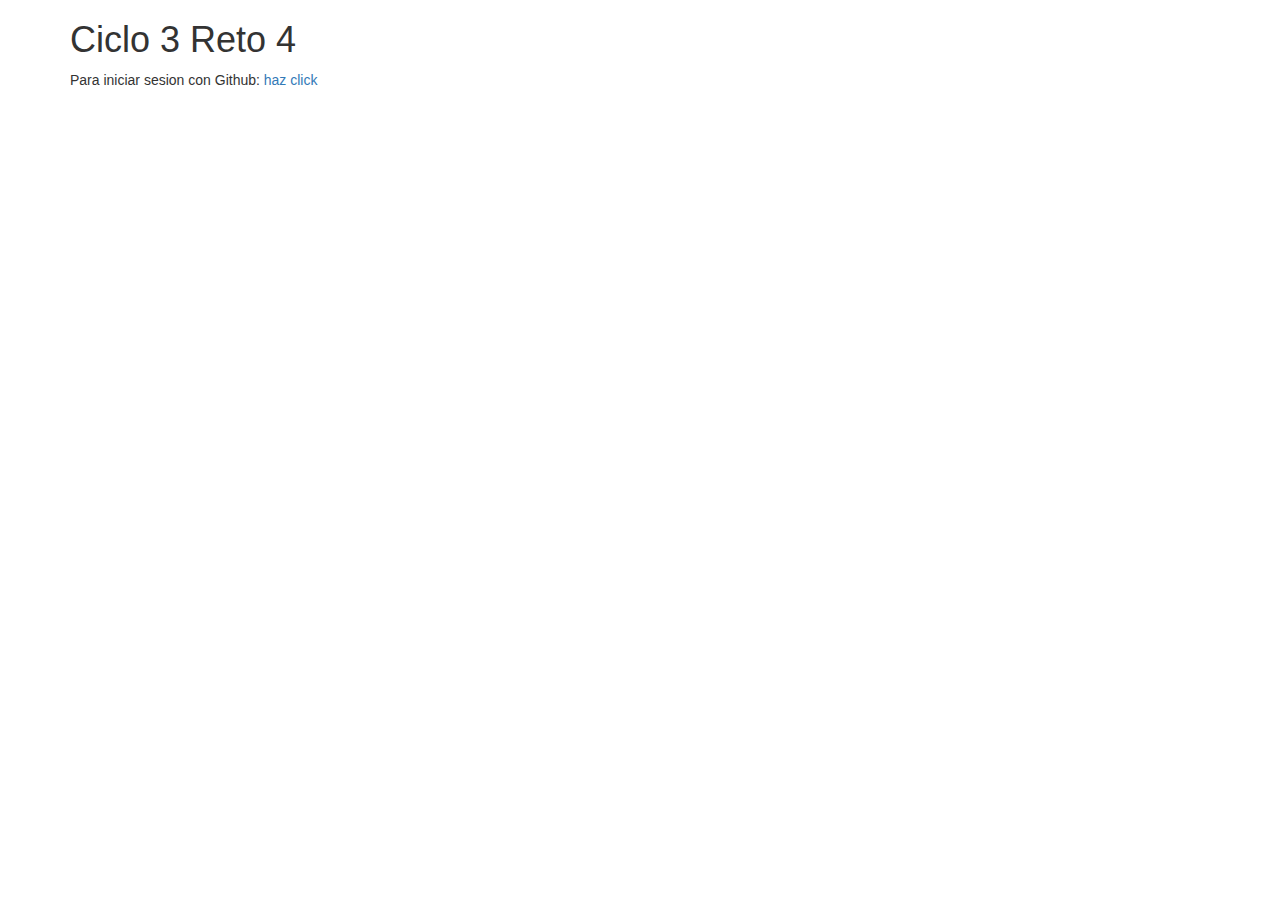
==== index.html @ 9a2d0612 "Merge pull request #5 from dibiermarinmt/main" ====
<!doctype html>
<html lang="es">

    <head>

        <meta charset="utf-8"/>
        <meta http-equiv="X-UA-Compatible" content="IE=edge"/>
        <title>Demo</title>
        <meta name="description" content=""/>
        <meta name="viewport" content="width=device-width"/>
        <base href="/"/>
        <link rel="stylesheet" type="text/css" href="/webjars/bootstrap/css/bootstrap.min.css"/>
        <script type="text/javascript" src="/webjars/jquery/jquery.min.js"></script>
        <script type="text/javascript" src="/webjars/bootstrap/js/bootstrap.min.js"></script>
        <link href="https://cdn.jsdelivr.net/npm/bootstrap@5.1.3/dist/css/bootstrap.min.css" rel="stylesheet" integrity="sha384-1BmE4kWBq78iYhFldvKuhfTAU6auU8tT94WrHftjDbrCEXSU1oBoqyl2QvZ6jIW3" crossorigin="anonymous">
        <link rel="stylesheet" href="https://maxcdn.bootstrapcdn.com/bootstrap/3.4.1/css/bootstrap.min.css">
        <script src="https://ajax.googleapis.com/ajax/libs/jquery/3.5.1/jquery.min.js"></script>
        <script src="https://maxcdn.bootstrapcdn.com/bootstrap/3.4.1/js/bootstrap.min.js"></script>
        <script src="js/indexFunctions.js"></script>
    </head>
    <body> 

        <div class ="container">

            <h1>Ciclo 3 Reto 4</h1>

        </div>
        <div class="container unauthenticated">
            Para iniciar sesion con Github:
            <a href="/oauth2/authorization/github">haz click</a>

        </div>
        <div class="container authenticated" style="display:none">


            <div class ="container">

                Autenticado como: <span id="user"></span>"
                <h1>SERVICIOS</h1>
            </div>


            <div class ="container"><div class="row" id="indice">


                    <div class="card m-2" style="width: 25rem;" id="cardSpecialty">
                        <div class="card-body">

                            <h5 class="card-tittle">
                                <b>Especialidad</b>
                            </h5>
                            <h6 class="card-subtittle">
                                Funciones
                            </h6>

                            <p>Creacion, edicion y muestra de Especialidades</p>
                            <button type="button" class="btn btn-success" data-toggle="collapse" data-target="#demo" onclick="mostrarPagSpec()">Menu Especialidad</button>

                            <div class="container" id="contSpecialty2">

                                <div id="demo" class="collapse" >

                                    <div class="container" id="contSpecialty" style=width:80rem>

                                    </div>

                                </div>
                            </div>
                        </div>
                    </div>


                    &nbsp&nbsp&nbsp

                    <div class="card m-2" style="width: 25rem;" id="cardAdmin">
                        <div class="card-body">

                            <h5 class="card-tittle">
                                <b>Administrador</b>
                            </h5>
                            <h6 class="card-subtittle">
                                Funciones
                            </h6>

                            <p>Creacion, edicion y muestra de Administradores</p>
                            <button type="button" class="btn btn-success" data-toggle="collapse" data-target="#demoAdmin" onclick="mostrarPagAdmin()">Menu Administradores</button>
                            <div class="container" id="contAdmin2">

                                <div id="demoAdmin" class="collapse" >

                                    <div class="container" id="contAdmin" style=width:80%>

                                    </div>

                                </div>
                            </div>
                        </div>
                    </div>
                    &nbsp&nbsp&nbsp
                    <div class="card m-2" style="width: 25rem;" id="cardClient">
                        <div class="card-body">

                            <h5 class="card-tittle">
                                <b>Cliente</b>
                            </h5>
                            <h6 class="card-subtittle">
                                Funciones
                            </h6>

                            <p>Creacion, edicion y muestra de Clientes</p>
                            <button type="button" class="btn btn-success" data-toggle="collapse" data-target="#demoClient" onclick="mostrarPagClient()">Menu de Clientes</button>
                            <div class="container" id="contClient2">

                                <div id="demoClient" class="collapse" >

                                    <div class="container" id="contClient" style=width:80%>

                                    </div>

                                </div>
                            </div>
                        </div>
                    </div>

                    &nbsp&nbsp&nbsp
                    <div class="card m-2" style="width: 25rem;" id="cardDoctor">
                        <div class="card-body">

                            <h5 class="card-tittle">
                                <b>Doctor</b>
                            </h5>
                            <h6 class="card-subtittle">
                                Funciones
                            </h6>

                            <p>Creacion, edicion y muestra de Doctores</p>
                            <button type="button" class="btn btn-success" data-toggle="collapse" data-target="#demoDoctor" onclick="mostrarPagDoctor()">Menu de Doctores</button>
                            <div class="container" id="contDoctor2">

                                <div id="demoDoctor" class="collapse" >

                                    <div class="container" id="contDoctor" style=width:80%>

                                    </div>

                                </div>
                            </div>
                        </div>
                    </div>
                    
                    <!--div class="card m-2" style="width: 25rem;" id="cardDoctor">
                        <div class="card-body">

                            <h5 class="card-tittle">
                                <b>Doctor</b>
                            </h5>
                            <h6 class="card-subtittle">
                                Funciones
                            </h6>

                            <p>Creacion, edicion y muestra de Doctores</p>
                            
                            <button type="button" class="btn btn-success" data-toggle="collapse" data-target="#demoDoctor" onclick="mostrarPagDoctor()">Menu de Doctores</button>
                            
                            <div class="container" id="contDoctor2">

                                <div id="demoDoctor" class="collapse" >

                                    <div class="container" id="contDoctor" style=width:80rem>

                                    </div>

                                </div>
                            </div>
                            
                        </div>

                    </div-->

                    &nbsp&nbsp&nbsp
                    <div class="card m-2" style="width: 25rem;" id="cardMessage">
                        <div class="card-body">

                            <h5 class="card-tittle">
                                <b>Mensaje</b>
                            </h5>
                            <h6 class="card-subtittle">
                                Funciones
                            </h6>

                            <p>Creacion, edicion y muestra de Mensajes</p>
                            
                            <button type="button" class="btn btn-success" data-toggle="collapse" data-target="#demoMessage" onclick="mostrarPagMessage()">Menu de Mensajes</button>
                            
                            <div class="container" id="contMessage2">

                                <div id="demoMessage" class="collapse" >

                                    <div class="container" id="contMessage" style=width:80rem>

                                    </div>

                                </div>
                            </div>
                        </div>
                    </div>

                    &nbsp&nbsp&nbsp
                    <div class="card m-2" style="width: 25rem;" id="cardReservation">
                        <div class="card-body">

                            <h5 class="card-tittle">
                                <b>Reservacion</b>
                            </h5>
                            <h6 class="card-subtittle">
                                Funciones
                            </h6>

                            <p>Creacion, edicion, muestra de Reservaciones y Calificaciones</p>
                            
                            <button type="button" class="btn btn-success" data-toggle="collapse" data-target="#demoReservation" onclick="mostrarPagReservation()">Menu de Reservaciones</button>
                            
                            <div class="container" id="contReservation2">

                                <div id="demoReservation" class="collapse" >

                                    <div class="container" id="contReservation" style=width:80rem>

                                    </div>

                                </div>
                            </div>
                            

                        </div>
                    </div>

                </div>

            </div>


    </body>

    <script type="text/javascript">

        $.get("/user", function (data) {

            $("#user").html(data.name)
            $(".unauthenticated").hide()
            $(".authenticated").show()

        });

    </script>
</html>
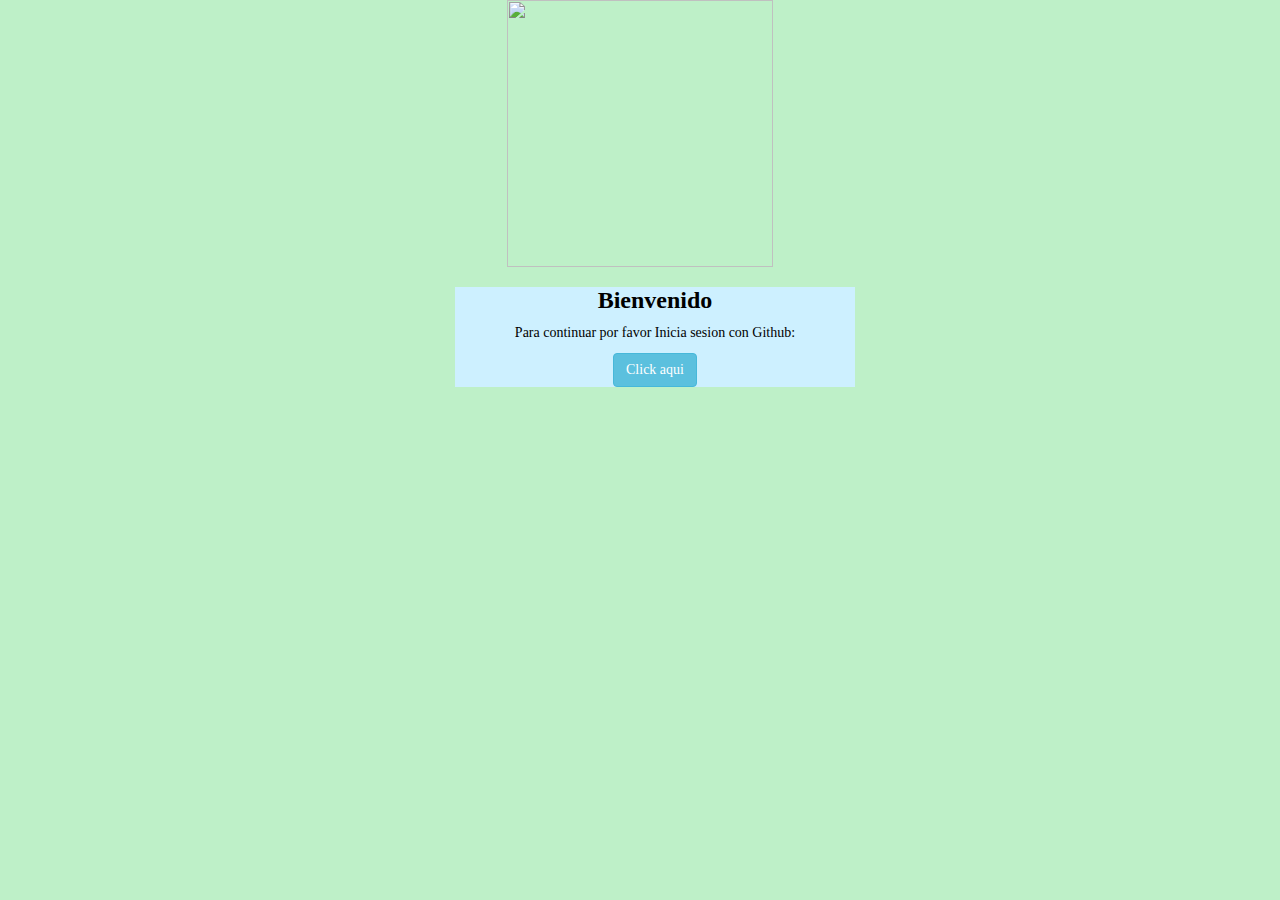
==== commit 9eeb38c4: "arreglo de css e ip" ====
--- a/index.html
+++ b/index.html
@@ -17,26 +17,42 @@
         <script src="https://ajax.googleapis.com/ajax/libs/jquery/3.5.1/jquery.min.js"></script>
         <script src="https://maxcdn.bootstrapcdn.com/bootstrap/3.4.1/js/bootstrap.min.js"></script>
         <script src="js/indexFunctions.js"></script>
+        <link href="css/style.css" rel="stylesheet" type="text/css">
     </head>
     <body> 
 
-        <div class ="container">
-
-            <h1>Ciclo 3 Reto 4</h1>
-
-        </div>
-        <div class="container unauthenticated">
-            Para iniciar sesion con Github:
-            <a href="/oauth2/authorization/github">haz click</a>
-
+        <div class ="container"><center>
+
+            <IMG SRC="logo.png"  id="logoBienvenida">
+        
+                <div class="container unauthenticated">
+
+                    <div class="card m-2" style="width: 40rem;" id="CardBienvenida">
+                        <div class="card-body">
+                            <h3 class="card-title"><b>Bienvenido</b></h3>
+                            <p>Para continuar por favor Inicia sesion con Github:</p>
+                            <div align="centre">
+                               <a class="btn btn-info" href="/oauth2/authorization/github" role="button">Click aqui</a>
+                            </div>
+                        </div>
+                    </div>           
+                 
+            </div>
+           
+            
+        </center>
+
+
+        
         </div>
         <div class="container authenticated" style="display:none">
 
 
-            <div class ="container">
-
-                Autenticado como: <span id="user"></span>"
-                <h1>SERVICIOS</h1>
+            <div class ="container" id="identificacion">
+
+               <b> Autenticado como: </b><span id="user"></span>"
+                <h1 id="Service"><b> SERVICIOS</b> </h1> 
+                
             </div>
 
 
@@ -88,7 +104,7 @@
 
                                 <div id="demoAdmin" class="collapse" >
 
-                                    <div class="container" id="contAdmin" style=width:80%>
+                                    <div class="container" id="contAdmin" style=width:80rem>
 
                                     </div>
 
@@ -113,16 +129,16 @@
 
                                 <div id="demoClient" class="collapse" >
 
-                                    <div class="container" id="contClient" style=width:80%>
-
-                                    </div>
-
-                                </div>
-                            </div>
-                        </div>
-                    </div>
-
-                    &nbsp&nbsp&nbsp
+                                    <div class="container" id="contClient" style=width:80rem>
+
+                                    </div>
+
+                                </div>
+                            </div>
+                        </div>
+                    </div>
+
+                    &nbsp&nbsp&nbsp 
                     <div class="card m-2" style="width: 25rem;" id="cardDoctor">
                         <div class="card-body">
 
@@ -134,38 +150,13 @@
                             </h6>
 
                             <p>Creacion, edicion y muestra de Doctores</p>
+                            
                             <button type="button" class="btn btn-success" data-toggle="collapse" data-target="#demoDoctor" onclick="mostrarPagDoctor()">Menu de Doctores</button>
+                            
                             <div class="container" id="contDoctor2">
 
                                 <div id="demoDoctor" class="collapse" >
 
-                                    <div class="container" id="contDoctor" style=width:80%>
-
-                                    </div>
-
-                                </div>
-                            </div>
-                        </div>
-                    </div>
-                    
-                    <!--div class="card m-2" style="width: 25rem;" id="cardDoctor">
-                        <div class="card-body">
-
-                            <h5 class="card-tittle">
-                                <b>Doctor</b>
-                            </h5>
-                            <h6 class="card-subtittle">
-                                Funciones
-                            </h6>
-
-                            <p>Creacion, edicion y muestra de Doctores</p>
-                            
-                            <button type="button" class="btn btn-success" data-toggle="collapse" data-target="#demoDoctor" onclick="mostrarPagDoctor()">Menu de Doctores</button>
-                            
-                            <div class="container" id="contDoctor2">
-
-                                <div id="demoDoctor" class="collapse" >
-
                                     <div class="container" id="contDoctor" style=width:80rem>
 
                                     </div>
@@ -175,7 +166,7 @@
                             
                         </div>
 
-                    </div-->
+                    </div>
 
                     &nbsp&nbsp&nbsp
                     <div class="card m-2" style="width: 25rem;" id="cardMessage">
--- a/css/style.css
+++ b/css/style.css
@@ -0,0 +1,79 @@
+body {
+    background-color: rgb(190, 240, 200);
+    color: black;
+    background-image: url(https://fondosmil.com/fondo/6760.jpg);
+}
+
+.card {
+   
+    background-color: rgb(234, 248, 253);
+    border-color: rgb(125, 125, 255);
+ }
+
+.card-body{
+
+    background-color: rgb(205, 240, 255)
+}
+
+
+#cardSpecialty,#cardAdmin,#cardClient,#cardDoctor,#cardReservation,#cardMessage{
+
+    background-color: rgb(205, 240, 255);
+    font-family:cursive;
+    font-size: 12pt;
+    
+}
+
+h1{
+
+    color: rgb(69, 69, 199);
+    font: bolder;
+}
+
+.card-tittle{
+
+    font-size: 16pt;
+
+
+}
+
+h6{
+
+    font-size: 13pt;
+
+}
+
+.miniLogo{
+
+height: 35pt;
+width: 35pt;
+
+}
+
+#logoBienvenida{
+
+    height: 200pt;
+    width: 200pt; 
+
+}
+
+#CardBienvenida{
+
+
+font-family: cursive;
+color: black;
+
+}
+
+#identificacion{
+
+font-family: cursive;
+color: black;
+
+}
+
+#Service{
+
+color: black;
+
+}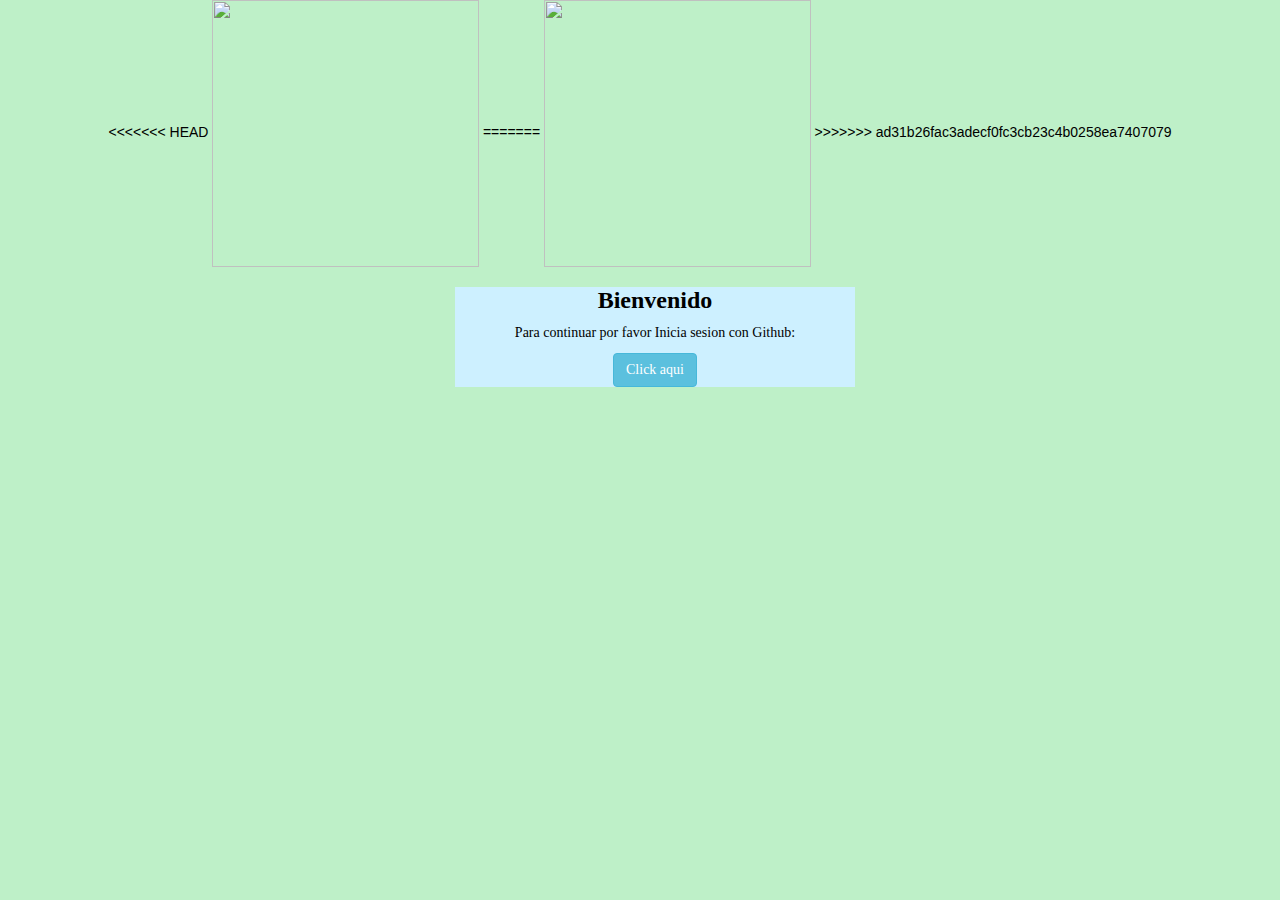
==== commit fd79ec52: "arreglo logo" ====
--- a/index.html
+++ b/index.html
@@ -23,7 +23,11 @@
 
         <div class ="container"><center>
 
+<<<<<<< HEAD
+            <img SRC="https://i.ibb.co/jzQh7w7/Logo.png"  id="logoBienvenida">
+=======
             <IMG SRC="logo.png"  id="logoBienvenida">
+>>>>>>> ad31b26fac3adecf0fc3cb23c4b0258ea7407079
         
                 <div class="container unauthenticated">
 
--- a/css/style.css
+++ b/css/style.css
@@ -54,7 +54,11 @@
 
     height: 200pt;
     width: 200pt; 
+<<<<<<< HEAD
+    
+=======
 
+>>>>>>> ad31b26fac3adecf0fc3cb23c4b0258ea7407079
 }
 
 #CardBienvenida{
@@ -76,4 +80,9 @@
 
 color: black;
 
-}+<<<<<<< HEAD
+}
+
+=======
+}
+>>>>>>> ad31b26fac3adecf0fc3cb23c4b0258ea7407079
